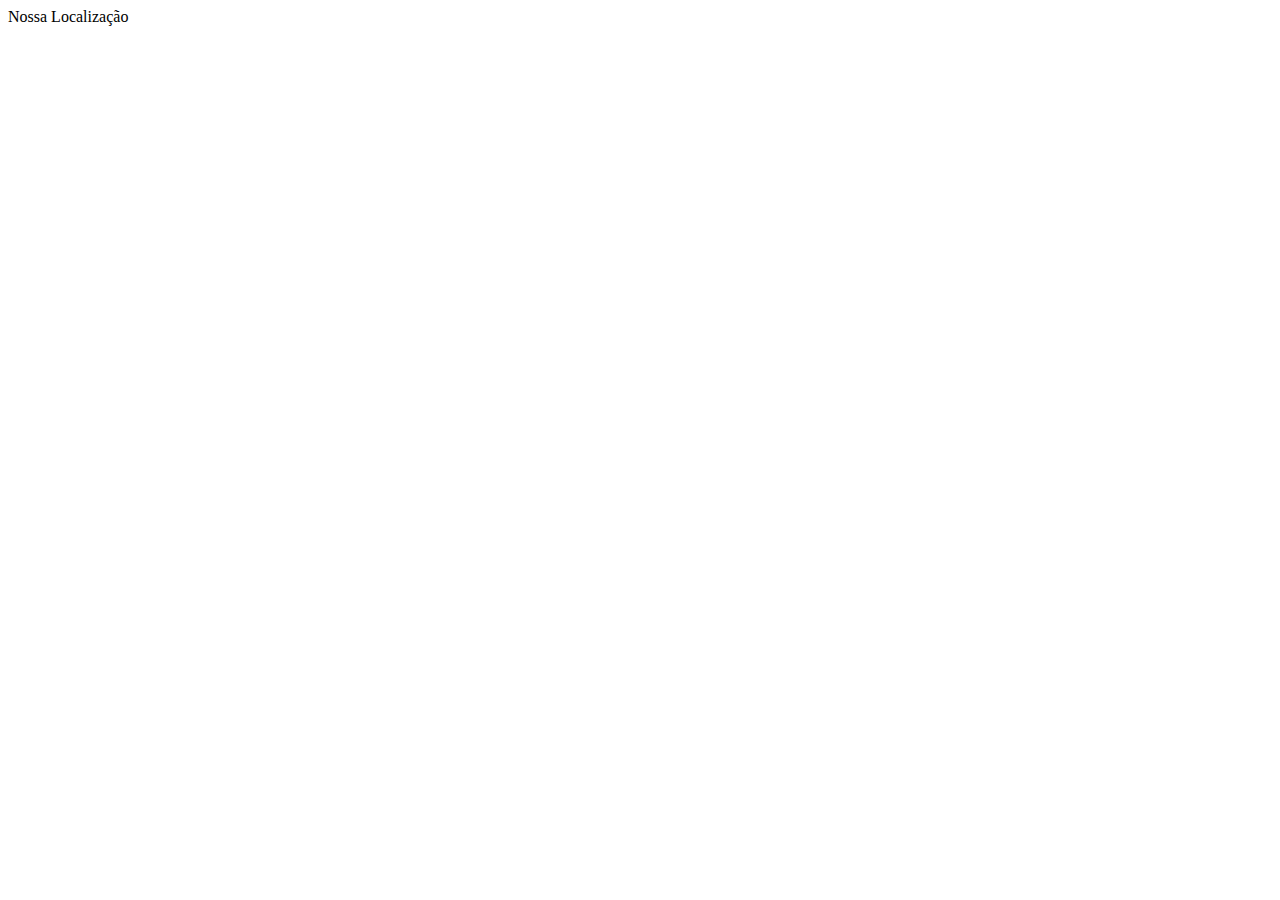
==== components/localização.html @ cc372570 "alteração nas páginas de sobreempresa, index e faq" ====
<!DOCTYPE html>
<html lang="en">
<head>
    <meta charset="UTF-8">
    <meta name="viewport" content="width=device-width, initial-scale=1.0">
    <title>Document</title>
</head>
<body>
    Nossa Localização
</body>
</html>
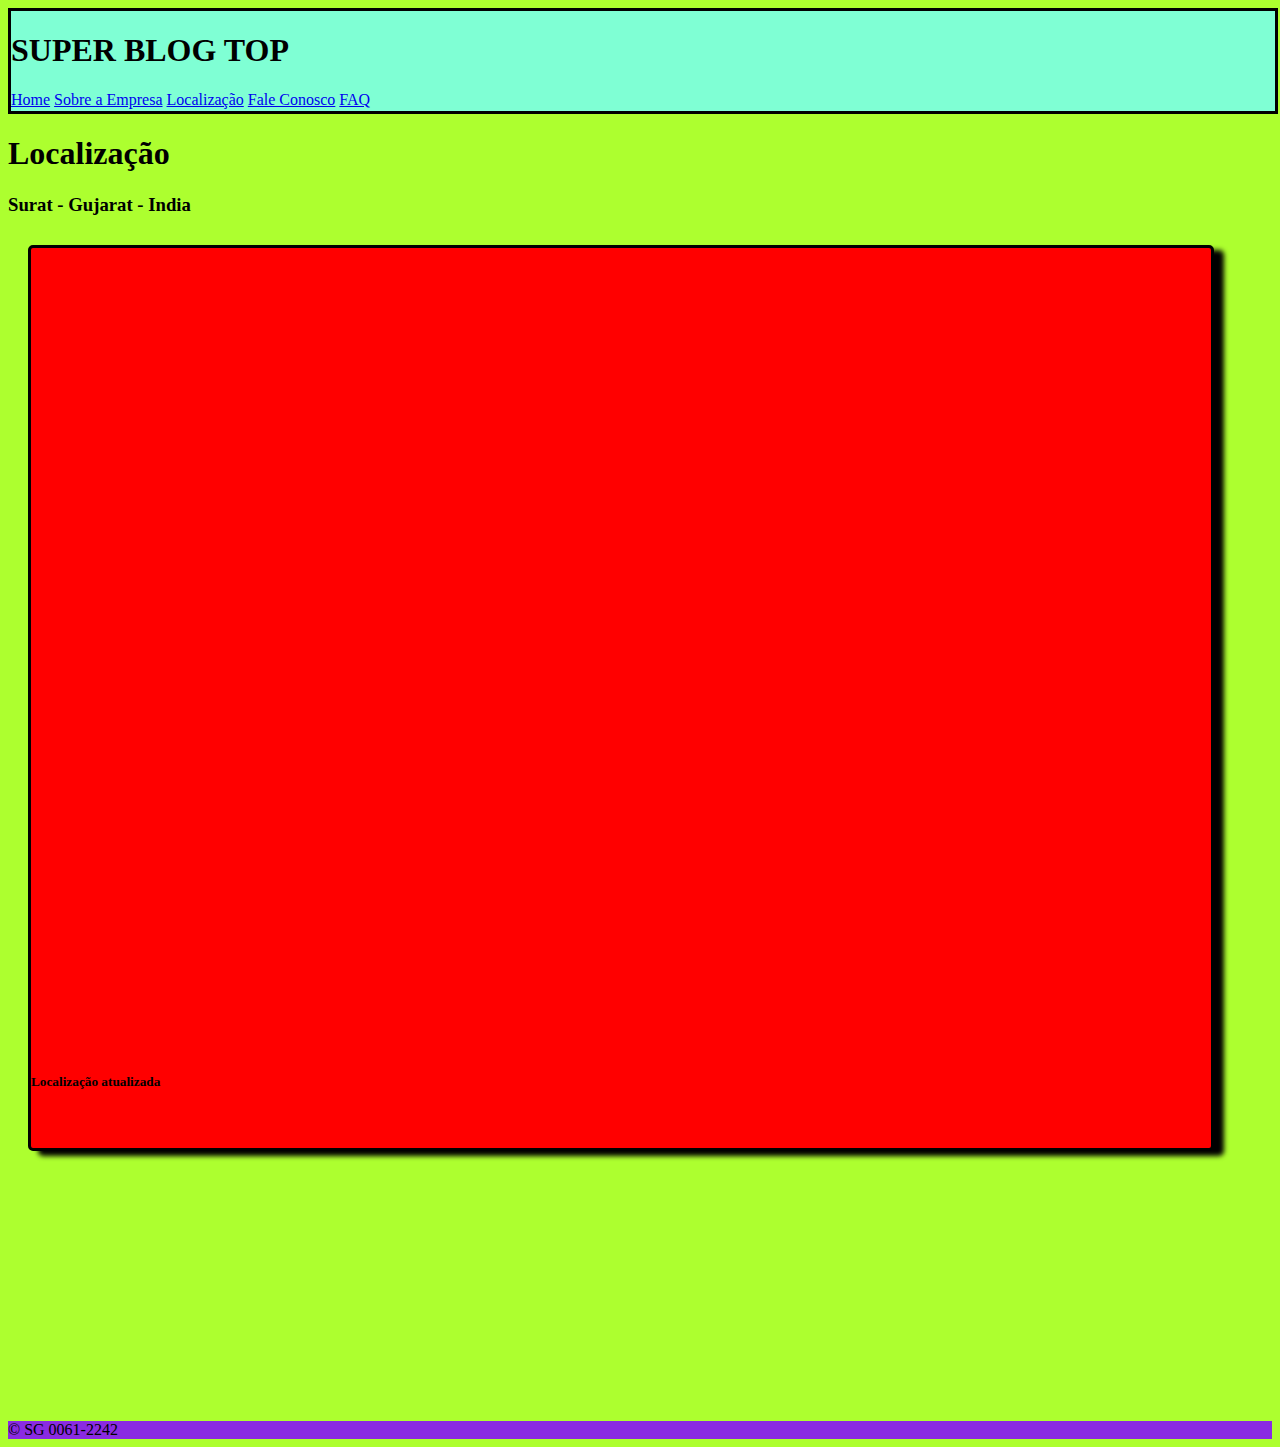
==== commit 08216f72: "Adição de Novas Páginas" ====
--- a/components/localização.html
+++ b/components/localização.html
@@ -3,9 +3,38 @@
 <head>
     <meta charset="UTF-8">
     <meta name="viewport" content="width=device-width, initial-scale=1.0">
-    <title>Document</title>
+    <link rel="stylesheet" href="../style/lindodibunito.css">
+    <title>brog da galera </title>
 </head>
 <body>
-    Nossa Localização
+    <head>
+        <div class="navbar">
+            <h1>SUPER BLOG TOP</h1>
+            <a href="http://191.52.55.92/projeto-adamo/">Home</a>
+            <a href="sobre.html">Sobre a Empresa</a>
+            <a href="localização.html">Localização</a>
+            <a href="sobre.html">Fale Conosco</a>
+            <a href="faq.html">FAQ</a>
+        </div>
+    </head>
+
+
+    <main>
+        <article><h1>Localização</h1></article>
+        <article><h3>Surat - Gujarat - India</h3></article>
+        <div class="container">
+            <article class="block-localizacao">
+                <section>
+                    <!-- //*<img src="images/Captura de tela de 2023-10-11 13-59-39.png" class="praia" alt=""> -->
+                    <!-- <div class="google-maps">
+                        <iframe>........//Google Maps Code//..........</iframe>
+                        </div> -->
+                        <iframe width="100%" height="100%" frameborder="0" scrolling="no" marginheight="0" marginwidth="0" src="http://maps.google.co.in/maps?f=q&amp;source=s_q&amp;hl=en&amp;geocode=+&amp;q=surat&amp;ie=UTF8&amp;hq=&amp;hnear=Surat,+Gujarat&amp;ll=21.195,72.819444&amp;spn=0.36299,0.676346&amp;t=m&amp;z=11&amp;output=embed"></iframe>
+                    <div><h5>Localização atualizada</h5></div>
+                </section>
+            </article>
+        </div>
+    </main>
+    <footer>&#169 SG 0061-2242</footer>
 </body>
 </html>--- a/style/lindodibunito.css
+++ b/style/lindodibunito.css
@@ -0,0 +1,122 @@
+.container{
+    display: flex;
+    margin: 10px;
+}
+
+.navbar{
+    background-color: aquamarine;
+    width: 100%;
+    height: 100px;
+    border: solid;
+    align-items: center;
+}
+
+.block{
+    border: solid;
+    background-color: red;
+    width: 500px;
+    height: 400px;
+    align-items: center;
+    margin: 10px;
+    box-shadow: 10px 5px 5px black;
+    border-radius: 5px;
+}
+
+body{
+    background-color: greenyellow;
+}
+
+footer{
+    margin-top:260px;
+    background-color: blueviolet;
+    width: 100%;
+}
+
+.botoes{
+    background-color: deeppink;
+    border-radius: 10px 0px 10px 0px;
+    width: 100px;
+    height: 50px;
+}
+
+.block-localizacao{
+
+    border: solid;
+    background-color: red;
+    width: 1180px;
+    height: 900px;
+    align-items: center;
+    margin: 10px;
+    box-shadow: 10px 5px 5px black;
+    border-radius: 5px;
+
+}
+
+.praia{
+    margin: 10px;
+    border-radius: 2px;
+}
+
+.rickroll{
+    width: 200px;
+    height: 200px;
+}
+
+input{
+    width: 300px;
+    height: 60px;
+    border-radius: 50%;
+}
+
+.block-localizacao-faleconosco{
+    border: solid;
+    background-color: red;
+    width: 500px;
+    height: 900px;
+    align-items: center;
+    margin: 10px;
+    box-shadow: 10px 5px 5px black;
+    border-radius: 5px;
+    margin: auto;
+}
+
+.divflex{
+
+    justify-content: center;
+    align-items: center;
+    display: block;
+    margin: 10px 10px 10px 30px;
+
+
+}
+
+.toggers{
+    width: 300px;
+    height: 200px;
+}
+
+.boggers{
+    width: 300px;
+    height: 200px;
+
+}
+
+.google-maps {
+    position: relative;
+    padding-bottom: 75%;/* // This is the aspect ratio */
+    height: 0;
+    overflow: hidden;
+}
+iframe {
+    width: 100%;
+    height: 800px;
+}
+
+.botaosao{
+    background-color: rgb(90, 9, 9);
+    color: white;
+}
+
+.botaosao a,p :hover{
+    background-color: rgb(218, 54, 54);
+}